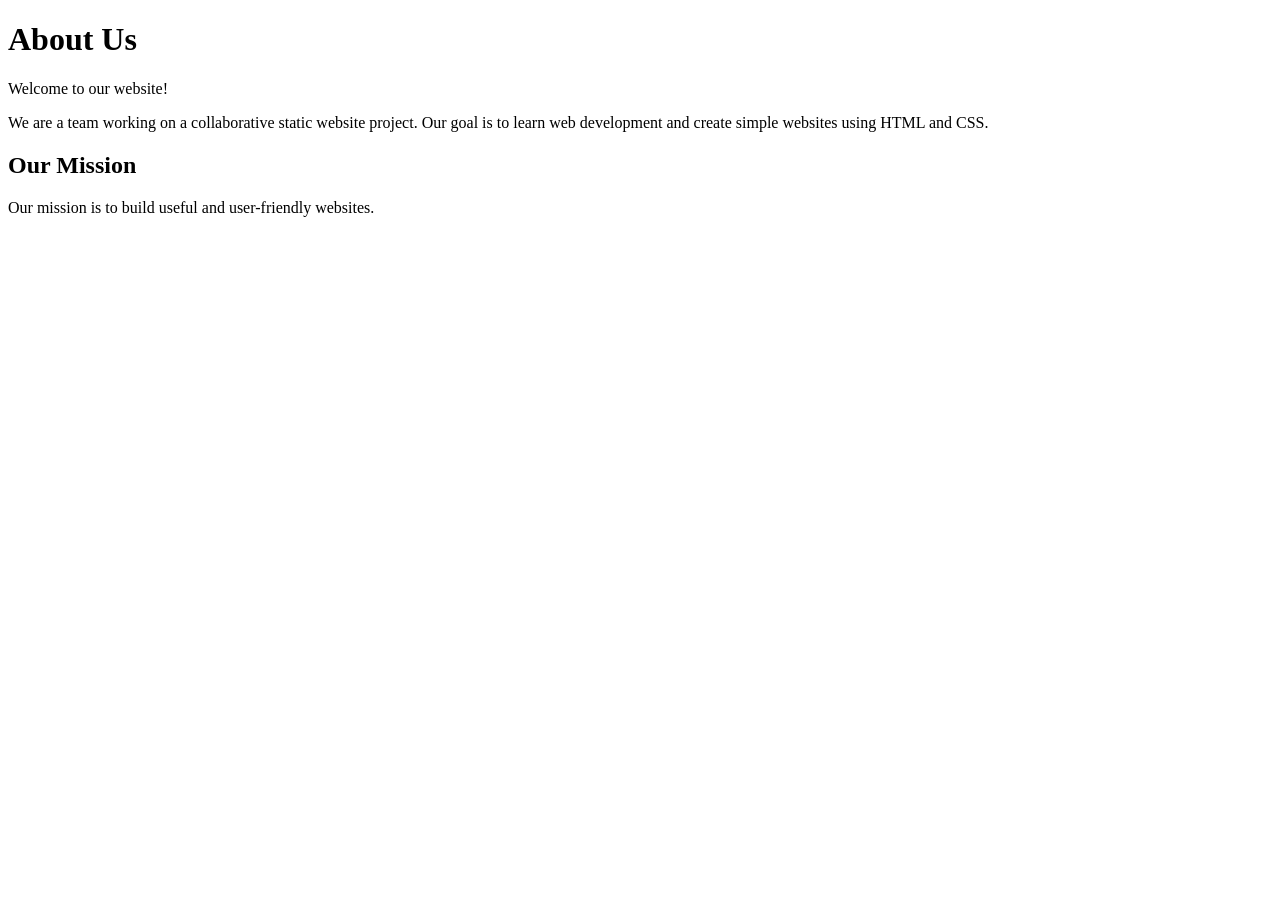
==== about.html @ 6f7f4db8 "Add about.html with project information" ====
<!DOCTYPE html>

<html>
<head>
       <title>About Us</title>
</head>
<body>

<h1>About Us</h1>

<p>Welcome to our website!</p>

<p>
    We are a team working on a collaborative static website project.
    Our goal is to learn web development and create simple websites
    using HTML and CSS.
</p>

<h2>Our Mission</h2>
<p>Our mission is to build useful and user-friendly websites.</p>
</body>
</html>
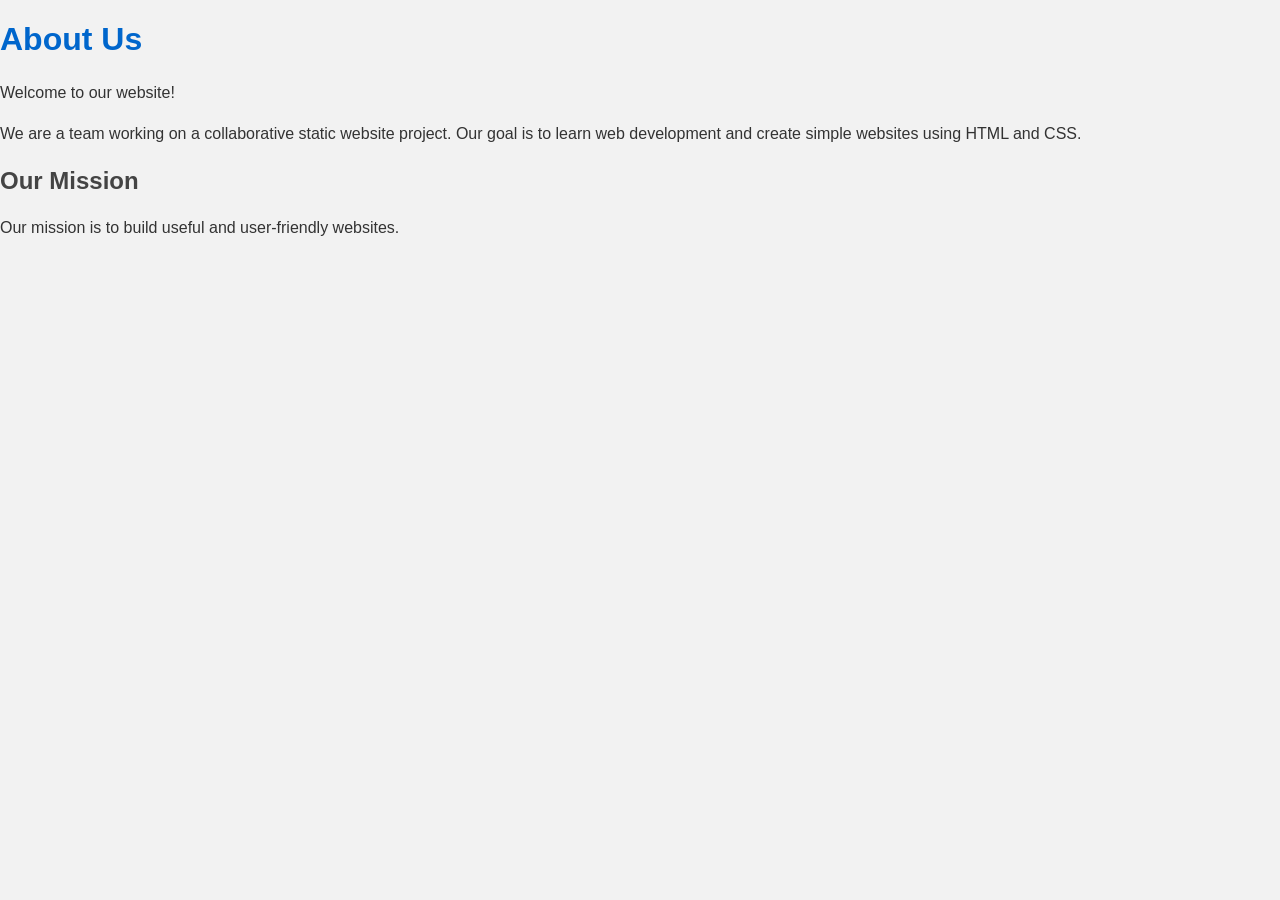
==== commit 6d1beebc: "Add stylesheet link to about.html" ====
--- a/about.html
+++ b/about.html
@@ -3,6 +3,7 @@
 <html>
 <head>
        <title>About Us</title>
+       <link rel="stylesheet" href="style.css">
 </head>
 <body>
 
--- a/style.css
+++ b/style.css
@@ -0,0 +1,78 @@
+
+/* Basic page styling */
+body {
+    font-family: Arial, sans-serif;
+    background-color: #f2f2f2;
+    color: #333;
+    margin: 0;
+    padding: 0;
+}
+
+/* Navigation bar */
+header {
+    background-color: #333;
+    padding: 15px;
+    text-align: center;
+}
+
+nav a {
+    color: white;
+    text-decoration: none;
+    margin: 15px;
+    font-size: 18px;
+}
+
+/* Main content */
+main {
+    background-color: white;
+    margin: 30px auto;
+    padding: 25px;
+    width: 80%;
+    border-radius: 8px;
+}
+
+/* Headings */
+h1 {
+    color: #0066cc;
+}
+
+h2 {
+    color: #444;
+}
+
+/* Paragraphs */
+p {
+    font-size: 16px;
+    line-height: 1.6;
+}
+
+/* Contact form */
+input, textarea {
+    padding: 10px;
+    margin: 8px 0;
+    width: 90%;
+    border: 1px solid #ccc;
+    border-radius: 5px;
+}
+
+/* Button */
+button {
+    background-color: #0066cc;
+    color: white;
+    padding: 10px 20px;
+    border: none;
+    border-radius: 5px;
+    cursor: pointer;
+}
+
+button:hover {
+    background-color: #004c99;
+}
+
+/* Footer */
+footer {
+    background-color: #333;
+    color: white;
+    text-align: center;
+    padding: 10px;
+}
